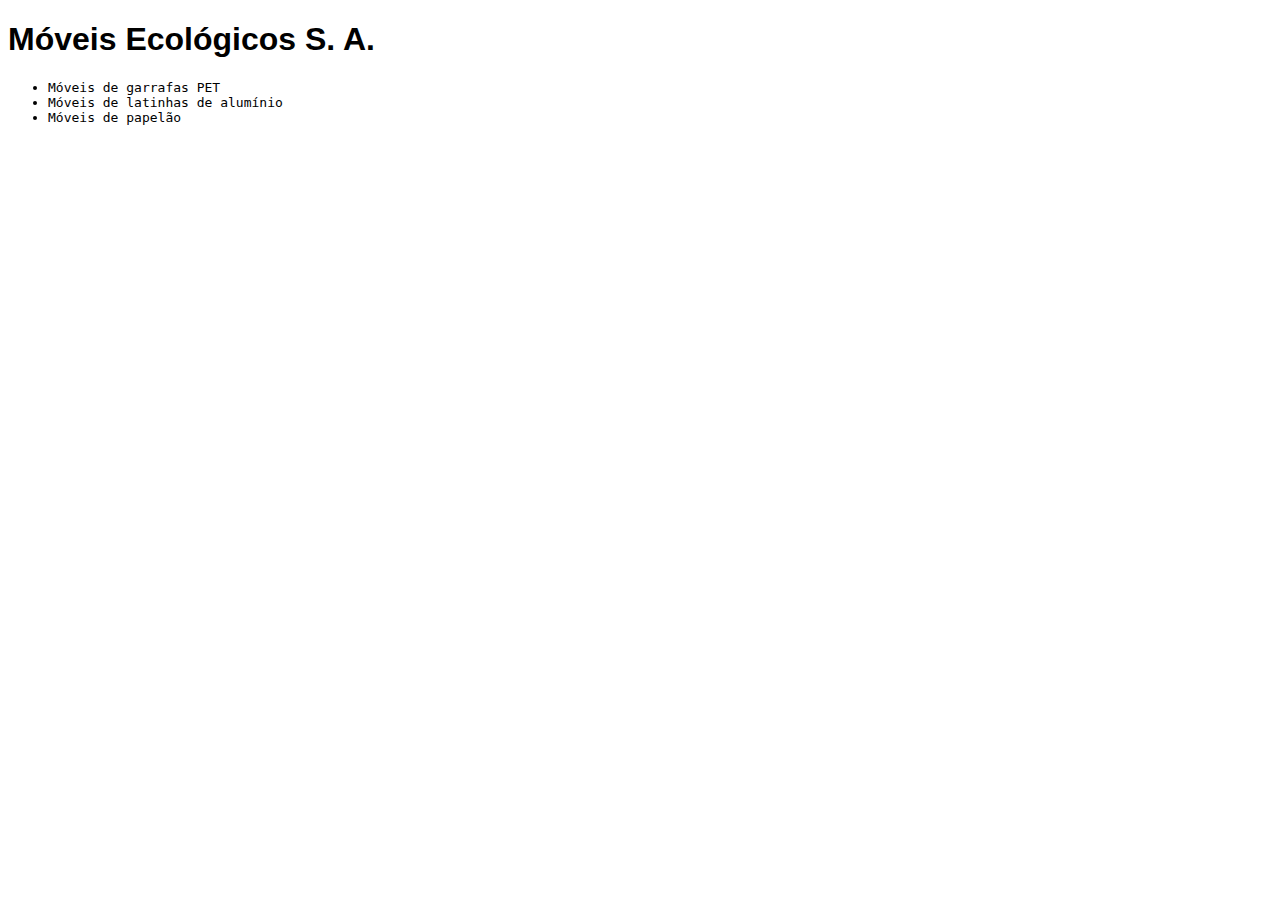
==== index.html @ 3dbca4c7 "Commit inicial" ====
<!DOCTYPE html>
<html lang="pt-br">
<head>
  <meta charset="UTF-8">
  <meta name="viewport" content="width=device-width, initial-scale=1.0">
  <link rel="stylesheet" href="estilos.css">
</head>
<body>
  <h1>Móveis Ecológicos S. A.</h1>
  <ul>
    <li>Móveis de garrafas PET</li>
    <li>Móveis de latinhas de alumínio</li>
    <li>Móveis de papelão</li>
  </ul>
  
</body>
</html>
---- estilos.css ----
h1{
  font-family: sans-serif;
}

li{
  font-family: monospace;
}
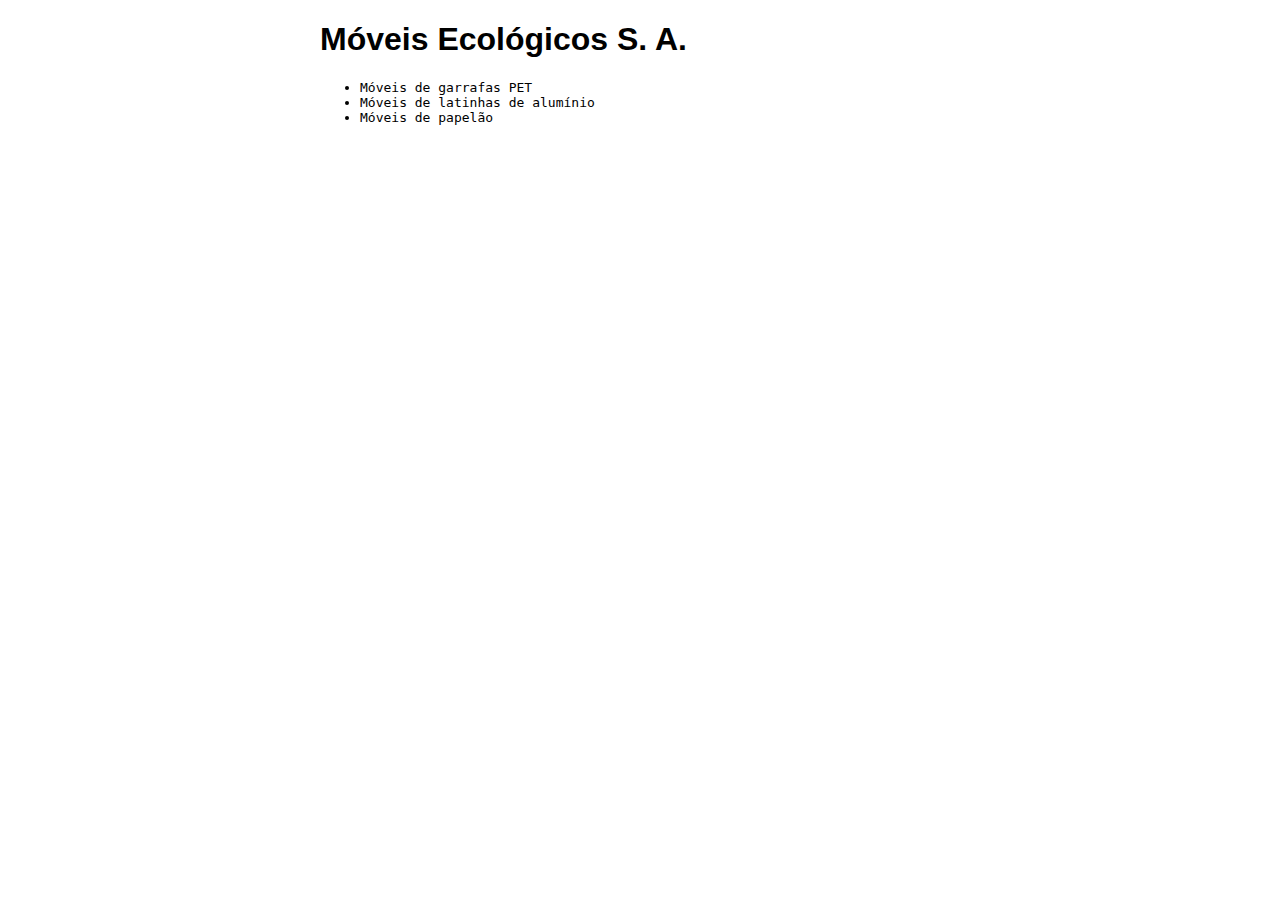
==== commit 50faeee9: "Inserindo titulo e diminuindo tamanho da pagina" ====
--- a/index.html
+++ b/index.html
@@ -4,6 +4,7 @@
   <meta charset="UTF-8">
   <meta name="viewport" content="width=device-width, initial-scale=1.0">
   <link rel="stylesheet" href="estilos.css">
+  <title>Móveis Ecológicos</title>
 </head>
 <body>
   <h1>Móveis Ecológicos S. A.</h1>
--- a/estilos.css
+++ b/estilos.css
@@ -4,4 +4,9 @@
 
 li{
   font-family: monospace;
-}+}
+
+body {
+  width: 50%;
+  margin: auto;
+  }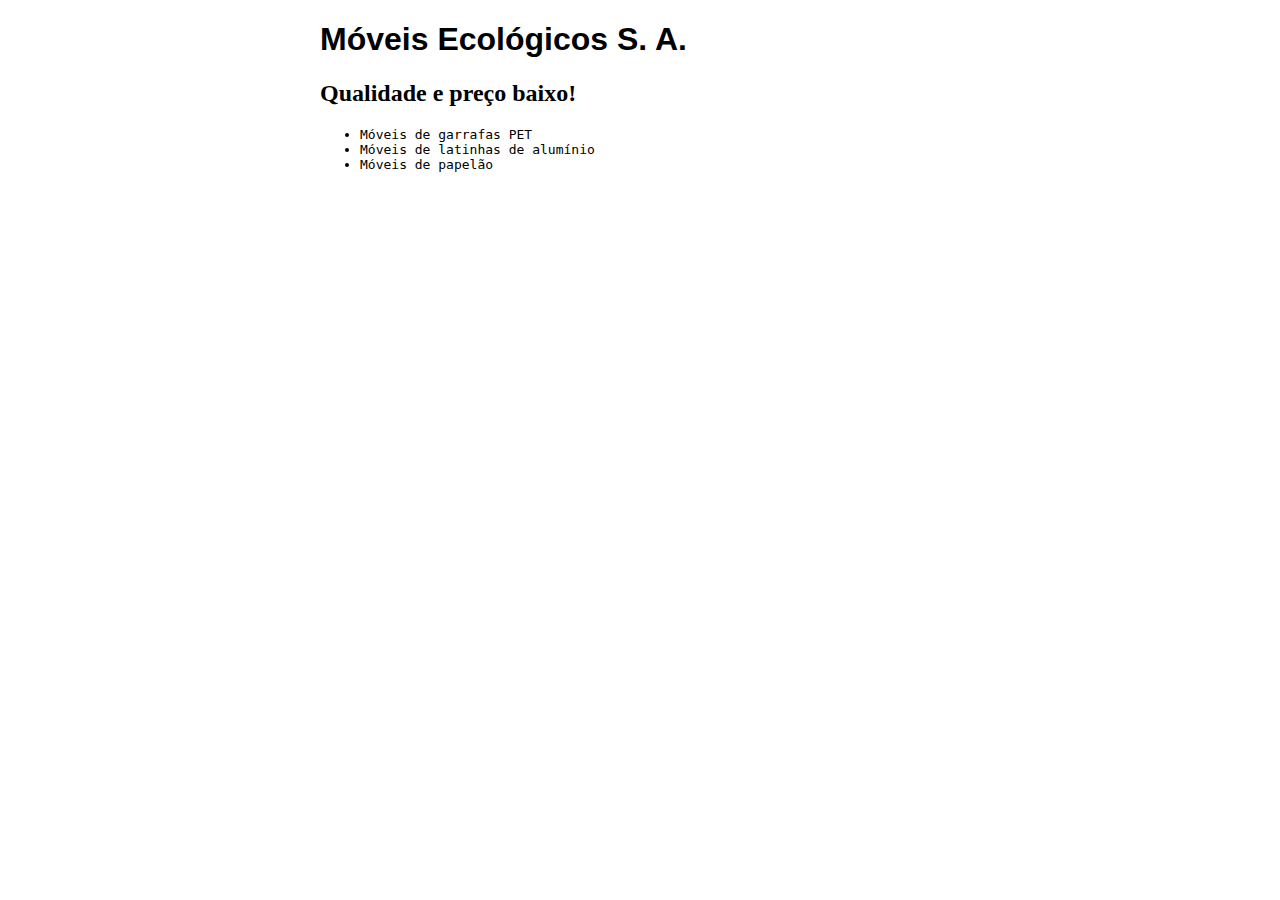
==== commit b019a7f9: "Renomeando CSS" ====
--- a/index.html
+++ b/index.html
@@ -3,11 +3,13 @@
 <head>
   <meta charset="UTF-8">
   <meta name="viewport" content="width=device-width, initial-scale=1.0">
-  <link rel="stylesheet" href="estilos.css">
+  <link rel="stylesheet" href="principal.css">
+  <script src="principal.js" defer></script>
   <title>Móveis Ecológicos</title>
 </head>
-<body>
+<body onload="trocaBanner()">
   <h1>Móveis Ecológicos S. A.</h1>
+  <h2 id="mensagem"></h2>
   <ul>
     <li>Móveis de garrafas PET</li>
     <li>Móveis de latinhas de alumínio</li>
--- a/principal.css
+++ b/principal.css
@@ -0,0 +1,12 @@
+h1{
+  font-family: sans-serif;
+}
+
+li{
+  font-family: monospace;
+}
+
+body {
+  width: 50%;
+  margin: auto;
+  }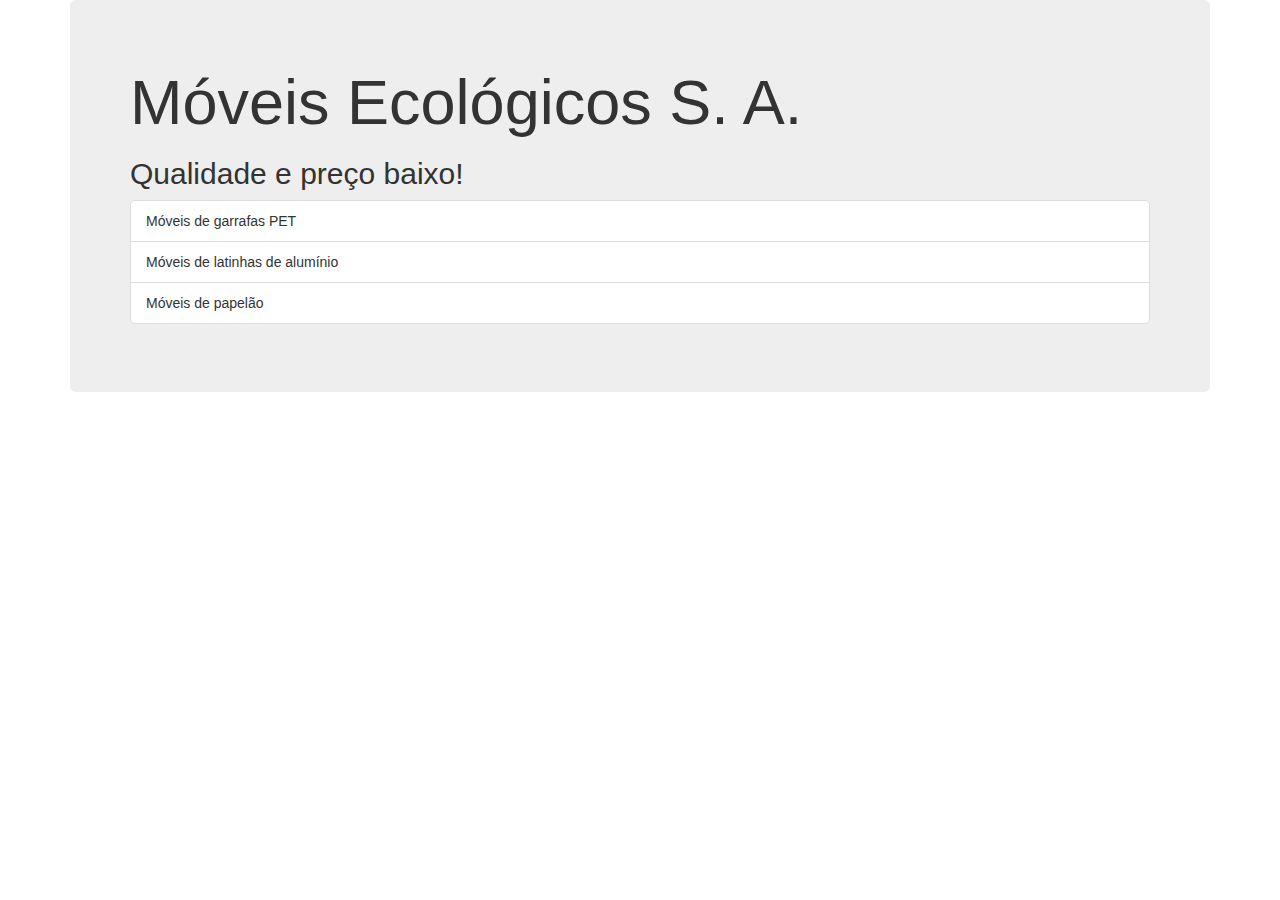
==== commit 20192798: "Adicionando Bootstrap" ====
--- a/index.html
+++ b/index.html
@@ -1,20 +1,31 @@
 <!DOCTYPE html>
 <html lang="pt-br">
+
 <head>
   <meta charset="UTF-8">
   <meta name="viewport" content="width=device-width, initial-scale=1.0">
   <link rel="stylesheet" href="principal.css">
-  <script src="principal.js" defer></script>
+  <script src="js/principal.js" defer></script>
   <title>Móveis Ecológicos</title>
+  <link rel="stylesheet" href="http://netdna.bootstrapcdn.com/bootstrap/3.1.1/
+css/bootstrap.min.css">
 </head>
+
 <body onload="trocaBanner()">
-  <h1>Móveis Ecológicos S. A.</h1>
-  <h2 id="mensagem"></h2>
-  <ul>
-    <li>Móveis de garrafas PET</li>
-    <li>Móveis de latinhas de alumínio</li>
-    <li>Móveis de papelão</li>
-  </ul>
-  
+  <div class="container">
+    <div class="jumbotron">
+      <h1>Móveis Ecológicos S. A.</h1>
+      <h2 id="mensagem"></h2>
+      <ul class="list-group">
+        <li class="list-group-item">Móveis de garrafas PET</li>
+        <li class="list-group-item">Móveis de latinhas de alumínio</li>
+        <li class="list-group-item">Móveis de papelão</li>
+      </ul>
+
+    </div>
+  </div>
+
+
 </body>
+
 </html>